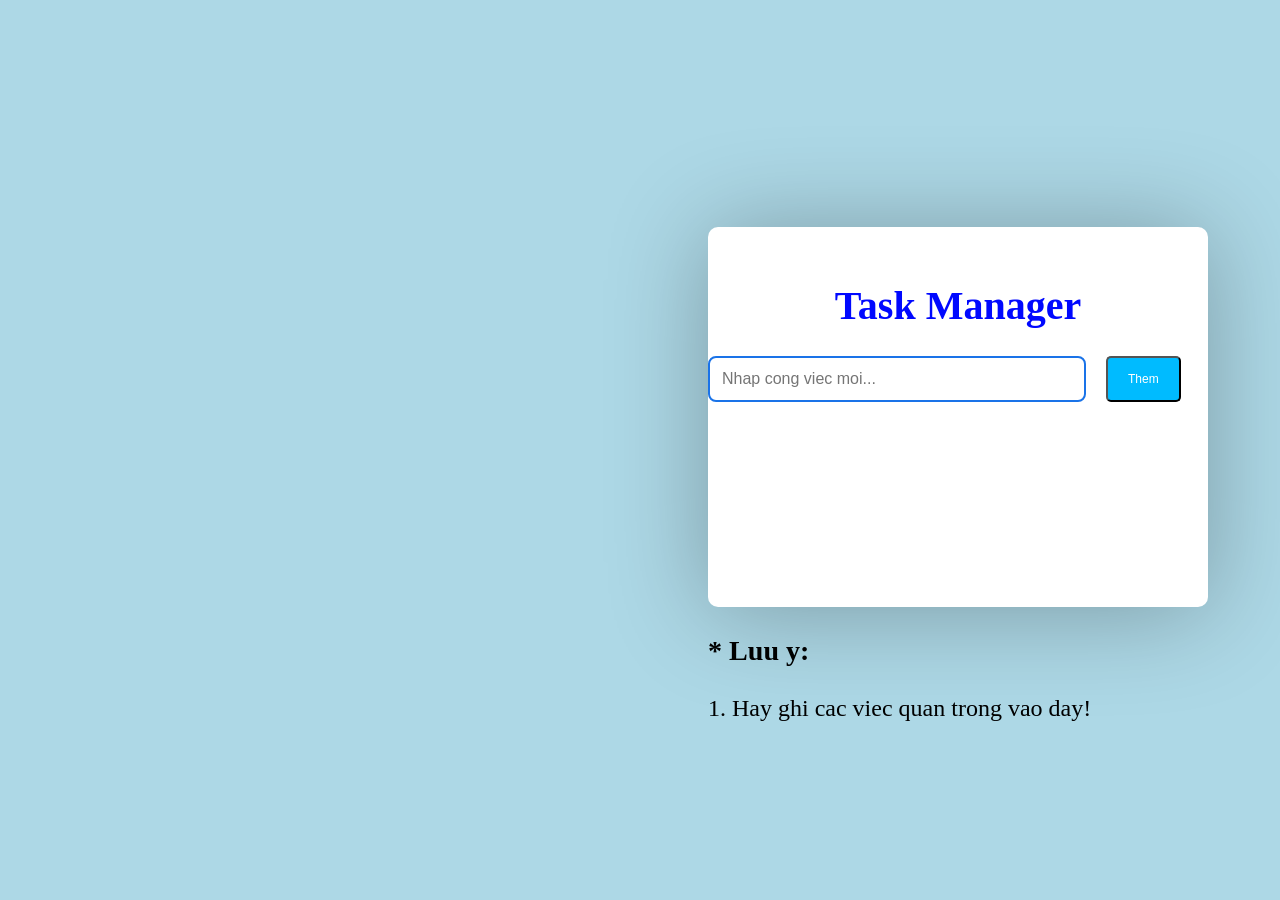
==== index.html @ 52a821f2 "Fix GitHub Pages entry file" ====
<!DOCTYPE html>
<html lang="vi">
<head>
    <meta charset="UTF-8">
    <meta http-equiv="X-UA-Compatible" content="IE=edge">
    <meta name="viewport" content="width=device-width, initial-scale=1.0">
    <title>Task Manager</title>
    <link rel="stylesheet" href="home.css">
</head>
<body>
    <main class="all">
        <header>
            <h1>Task Manager</h1>
        </header>
        <div class="all-TypeInput">
            <input type="text" id="taskInput" placeholder="Nhap cong viec moi...">
            <button onclick="addTask()" class="khung">Them</button>
        </div>
        <ul id="taskList"></ul>
    </main>
    <main class="Note">
        <h3>* Luu y:</h3>
        <p>1. Hay ghi cac viec quan trong vao day!</p>
    </main>
    <script src="home.js"></script>
</body>
</html>
---- home.css ----
:root {
    --primary-color: #0008ff;
    --khung-color: #00bbff;
    --text-color: white;
    --type-border: #0056b3;
    --type-shadow: #0056b3;
}

body {
    background-color: lightblue;
    font-family: "Times New Roman", Times, serif;
}

.all {
    font-size: 20px;
    justify-items: center;
    background-color: white;
    position: relative;
    width: 500px;
    height: 380px;
    left: 700px;
    top: 200px;
    box-shadow: 0 4px 100px rgba(0, 0, 0, 0.29);
    border-radius: 10px;
}

.Note {
    font-size: 24px;
    padding-top: 200px;
    margin-left: 700px;
}

h1 {
    text-align: center;
    padding-top: 55px;
    color: var(--primary-color);
}

.all-TypeInput {
    display: flex;
}

ul {
    font-size: 20px;
    list-style: none;
    max-height: 160px;
    overflow-y: auto;
    padding-right: 25px;
}

ul::-webkit-scrollbar {
    width: 6px;
}

ul::-webkit-scrollbar-thumb {
    background: #888;
    border-radius: 10px;
}

.khung {
    background-color: var(--khung-color);
    padding: 10px 20px;
    color: var(--text-color);
    font-size: 12px;
    cursor: pointer;
    border-radius: 5px;
    margin: 0 -20px 0 20px;
    transition: 0.3s;
}

.khung:hover {
    background-color: #0008ff;
}

input[type="text"] {
    width: 70%;
    padding: 12px;
    font-size: 1rem;
    border-radius: 8px;
    border: 2px solid #1a73e8;
    outline: none;
    transition: 0.3s;
}

input[type="text"]:focus {
    border-color: var(--type-border);
    box-shadow: 0 0 5px var(--type-shadow);
}

li .remove-btn {
    background-color: hsla(0, 0%, 0%, 0.299);
    color: #ffffff;
    border: none;
    border-radius: 5px;
    padding: 5px 10px;
    cursor: pointer;
    font-size: 0.9rem;
    transition: 0.3s;
}

li .remove-btn:hover {
    background-color: #b71c1c;
}
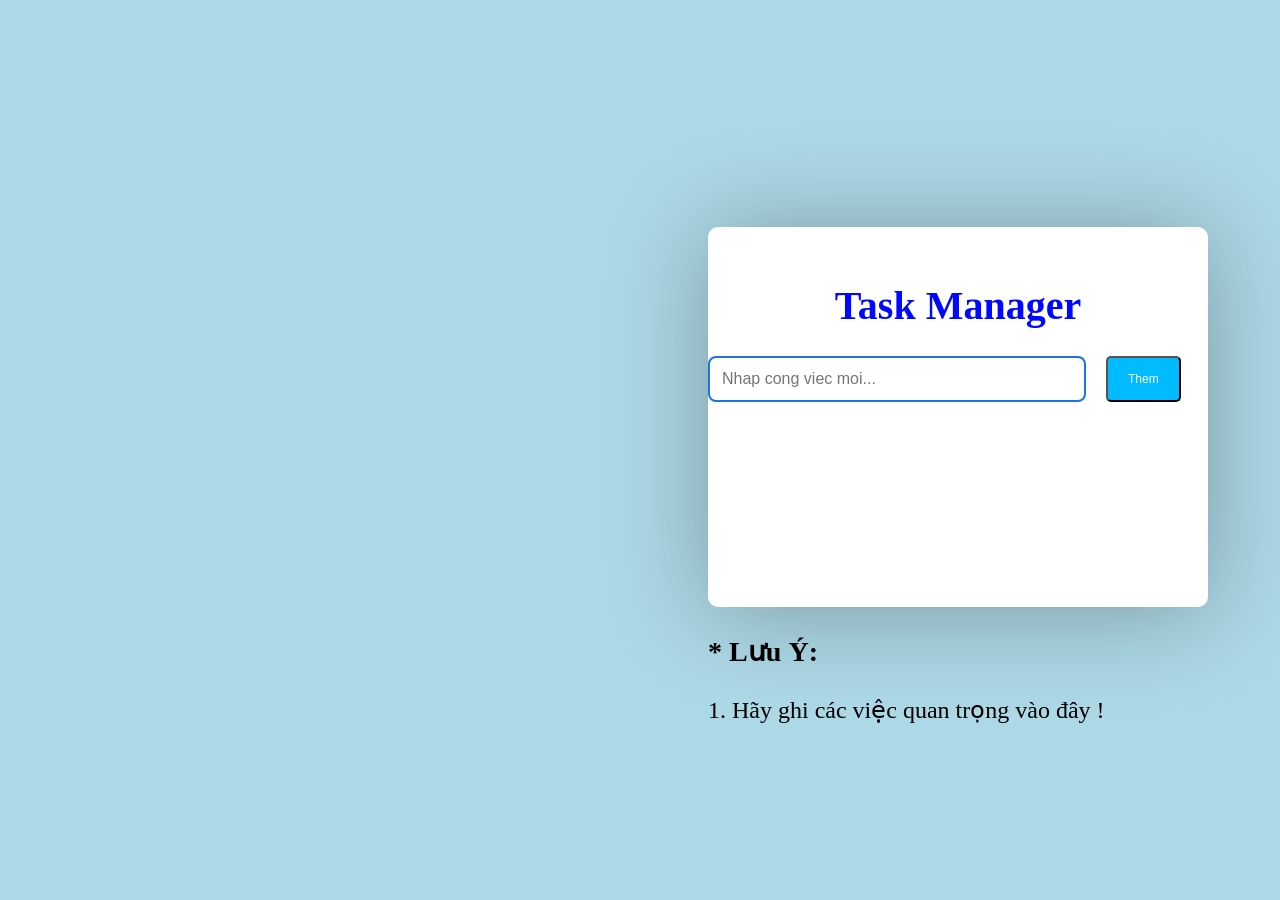
==== commit f6a9f879: "update" ====
--- a/index.html
+++ b/index.html
@@ -19,8 +19,8 @@
         <ul id="taskList"></ul>
     </main>
     <main class="Note">
-        <h3>* Luu y:</h3>
-        <p>1. Hay ghi cac viec quan trong vao day!</p>
+        <h3>* Lưu Ý:</h3>
+        <p>1. Hãy ghi các việc quan trọng vào đây !</p>
     </main>
     <script src="home.js"></script>
 </body>
